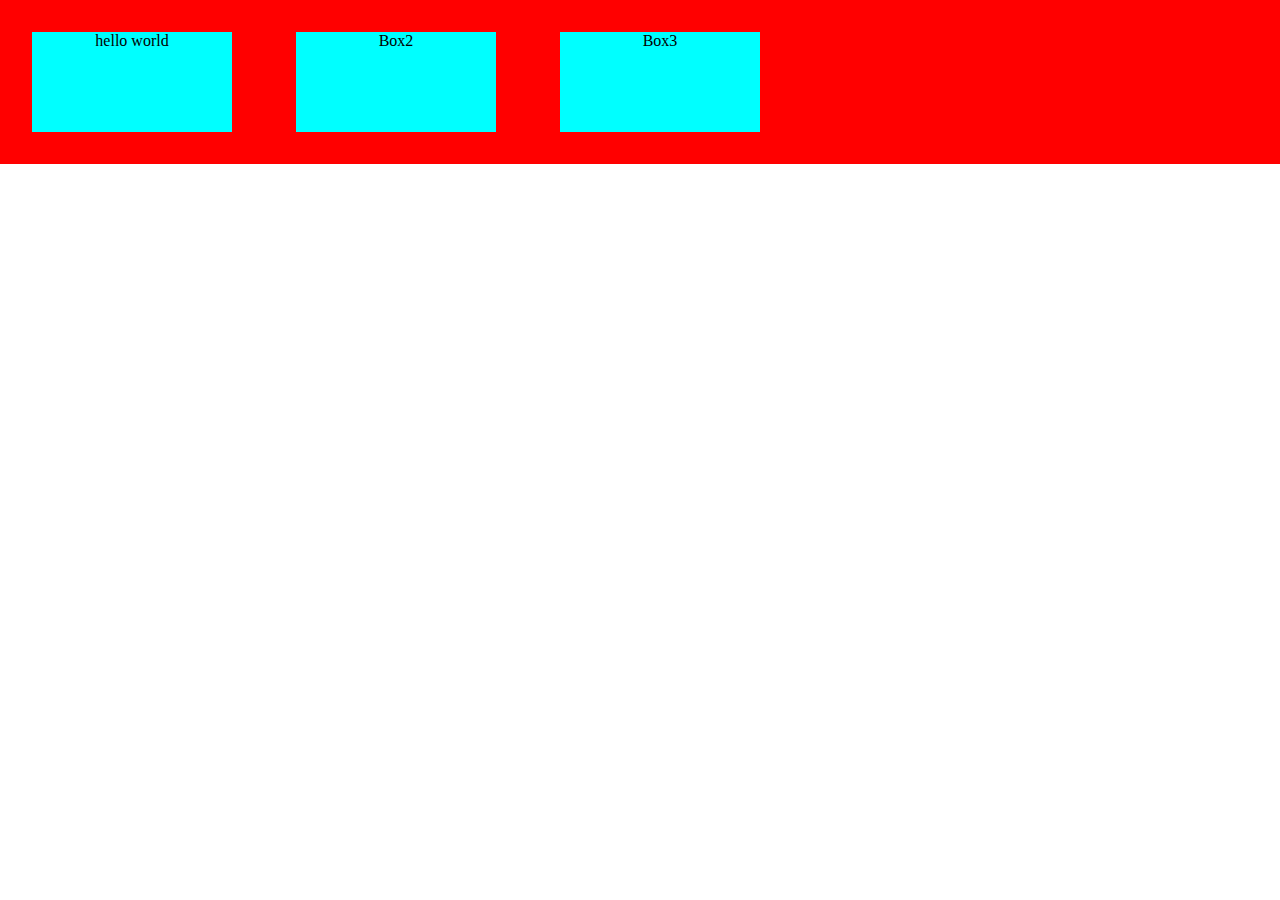
==== .devcontainer/javascript_advance/index.html @ cf90046c "today i learn about DOM" ====
<!DOCTYPE html> 
<html>
    <head>
        <title>dom</title>
        <link rel="stylesheet" href="style.css">
    </head>
    <body>
        
        <div class="container">
            <div class="box" id="box1">Box1</div>
            <div class="box" id="box2">Box2</div>
            <div class="box" id="box3">Box3</div>
        </div>


        
        <script src="5.dom.js"></script>
    </body>
</html>
---- .devcontainer/javascript_advance/style.css ----
*{
    margin: 0;
    padding: 0;
    box-sizing: border-box;
}

.container{
    background-color: red;
    display: flex;
}

.box{
    background-color: aqua;
    color: black;
    width: 200px;
    height: 100px;
    margin: 2rem;
    text-align: center;
}
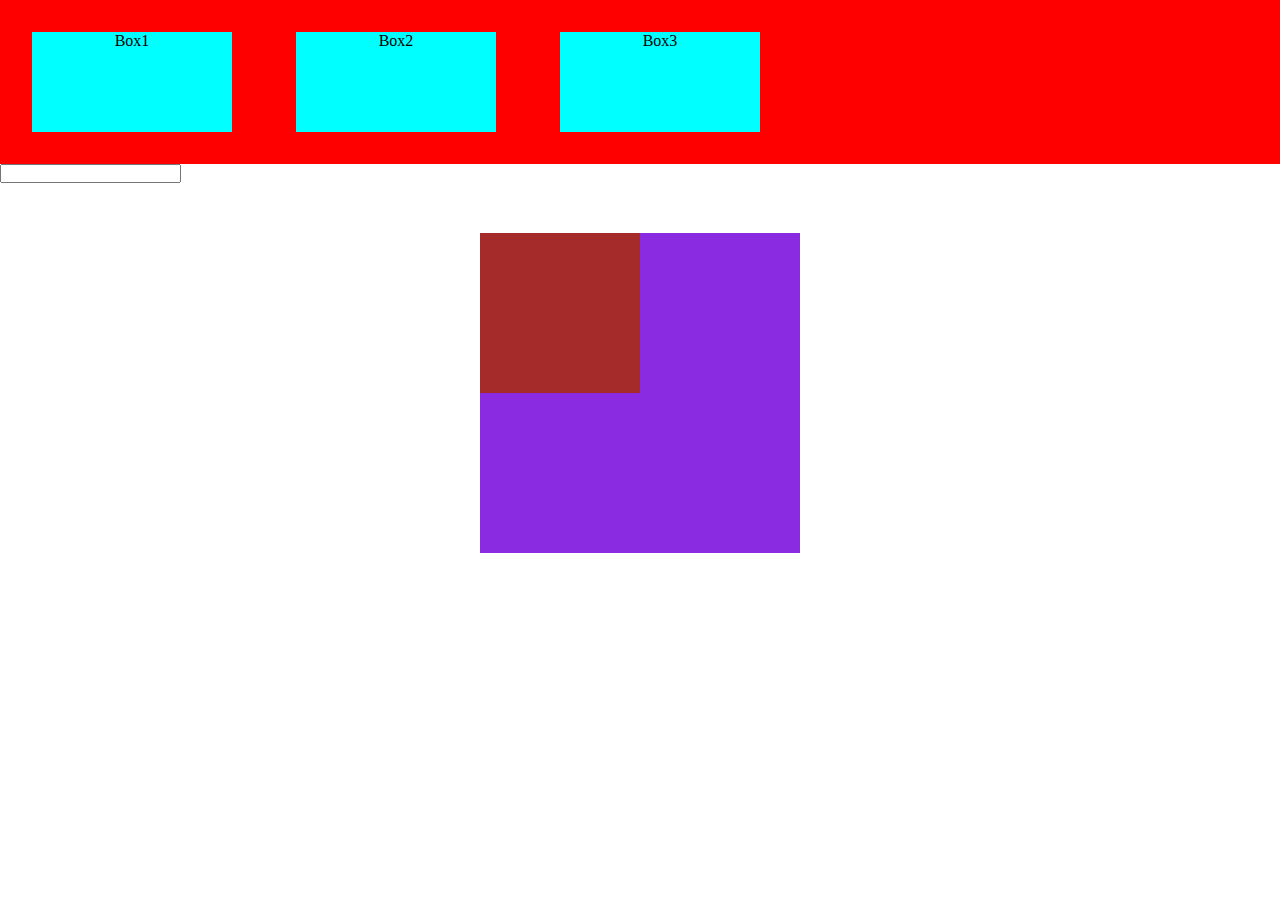
==== commit 71349727: "today i learned events" ====
--- a/.devcontainer/javascript_advance/index.html
+++ b/.devcontainer/javascript_advance/index.html
@@ -7,13 +7,23 @@
     <body>
         
         <div class="container">
-            <div class="box" id="box1">Box1</div>
-            <div class="box" id="box2">Box2</div>
+            <div class="box" id="box1" onclick="onClick()">Box1</div>
+            <div class="box" id="box2" onmouseover="onMouseover()">Box2</div>
             <div class="box" id="box3">Box3</div>
         </div>
 
+        <form action="#">
+         
+           <input type="text" id="name" onkeypress="onKeyPress()">
+        </form>
+
+        <div class="rectangle" id="rectangle">
+            <div class="buttons" id="buttons">
+                
+            </div>
+        </div>
 
         
-        <script src="5.dom.js"></script>
+        <script src="6.events.js"></script>
     </body>
-</html>+</html--- a/.devcontainer/javascript_advance/style.css
+++ b/.devcontainer/javascript_advance/style.css
@@ -16,4 +16,20 @@
     height: 100px;
     margin: 2rem;
     text-align: center;
+}
+
+.rectangle{
+    background-color: blueviolet;
+    color: black;
+    width: 20rem;
+    height: 20rem;
+    margin: auto;
+}
+.buttons{
+
+    background-color: brown;
+    color: white;
+    width: 10rem;
+    height: 10rem;
+    margin-top: 50px;
 }